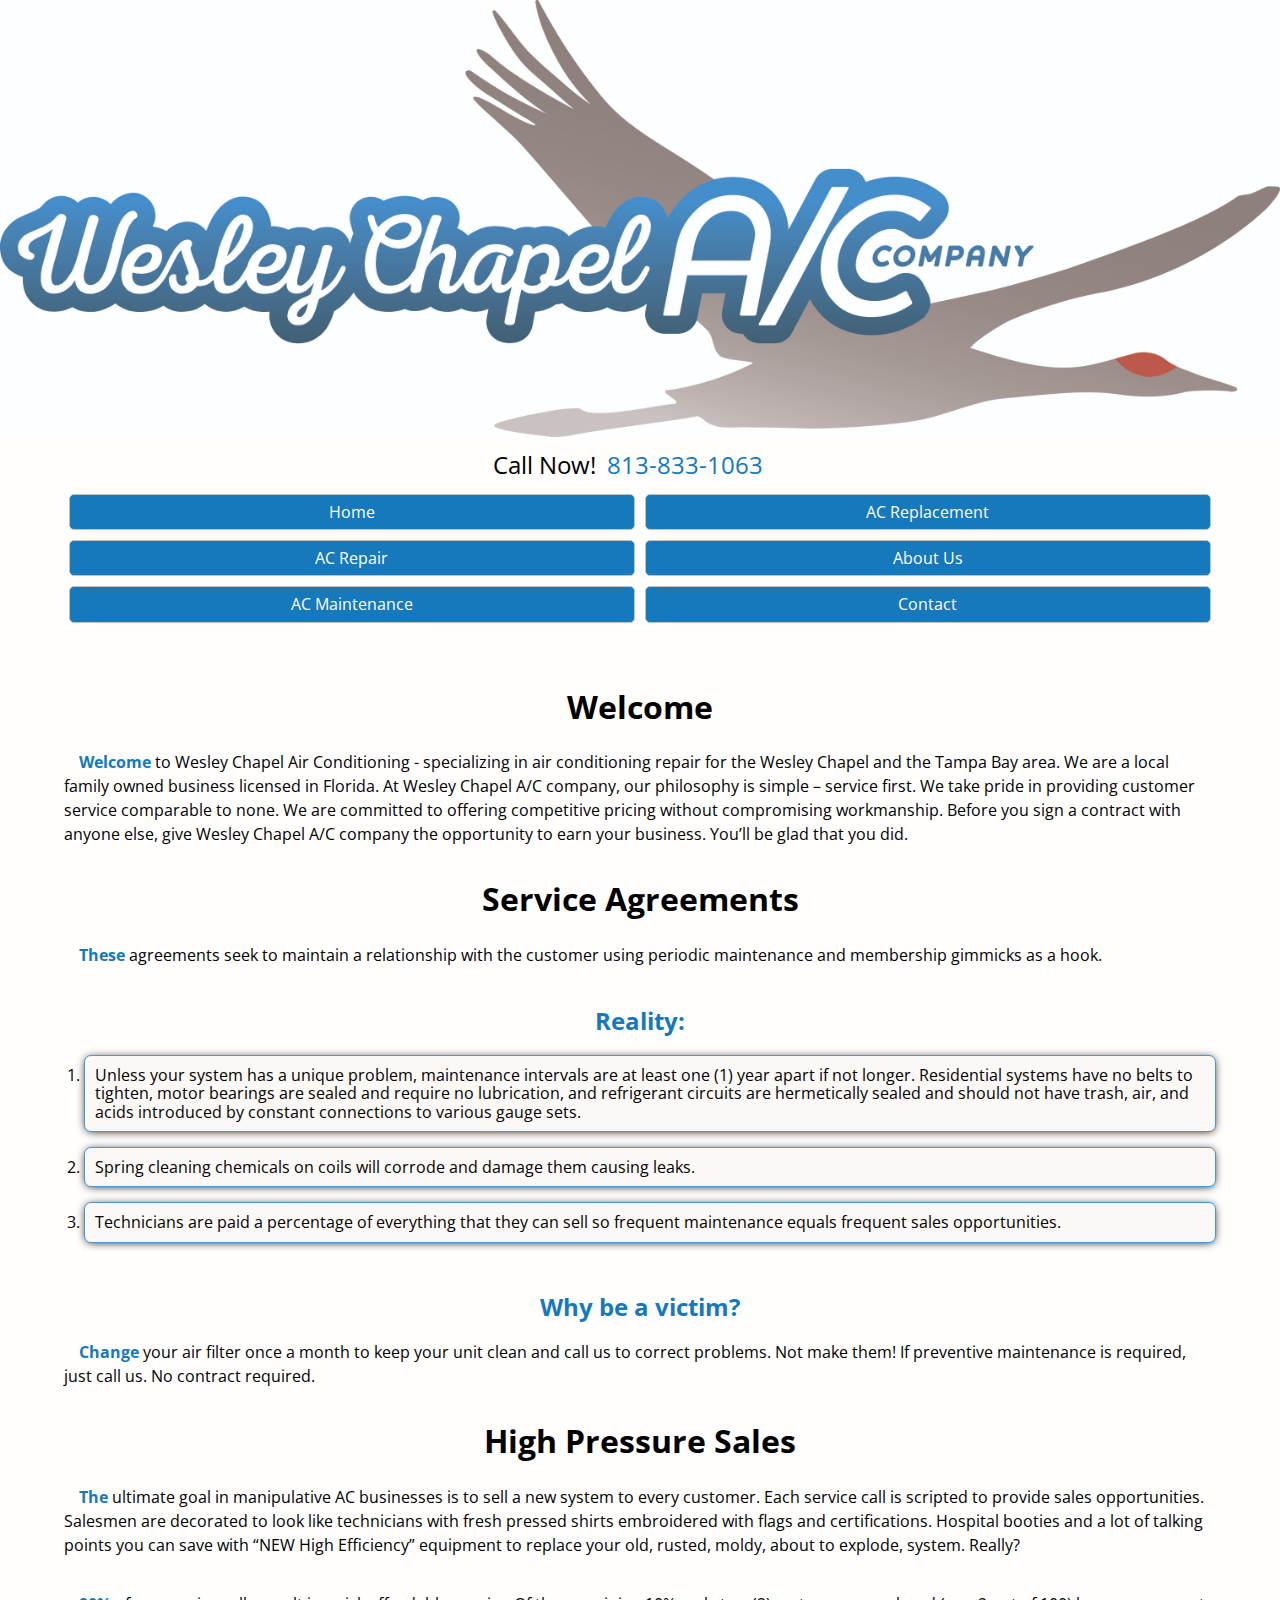
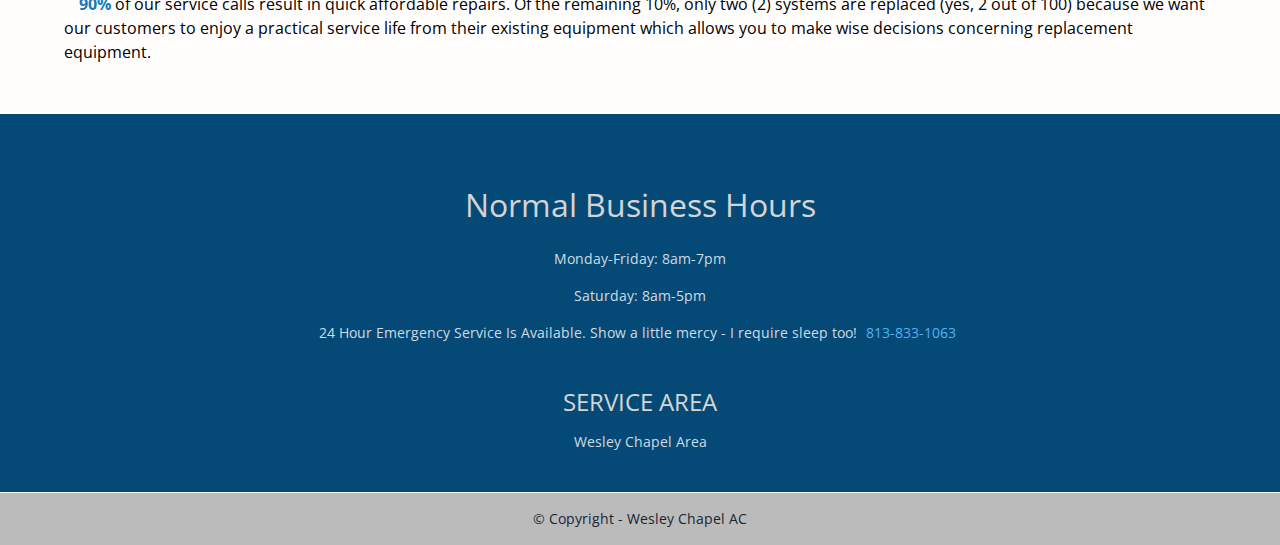
==== index.html @ 199bf808 "updated nav bar to flexbox" ====
<!DOCTYPE html>
<html lang="en">
<head>
    <meta charset="UTF-8">
    <meta name="viewport" content="width=device-width, initial-scale=1.0">
    <meta http-equiv="X-UA-Compatible" content="ie=edge">
    <link rel="stylesheet" href="css/normalize.css">
    <link rel="stylesheet" href="css/styles.css">
    <link href="https://fonts.googleapis.com/css?family=Open+Sans|Open+Sans+Condensed:300&display=swap" rel="stylesheet">
    <title>Wesley Chapel Air Conditioning</title>
</head>
<body>    

    <header>
        <img src="images/wcac.logo_.jpg" id="header-logo" alt="Wesley Chapel AC logo">
        <nav>
            <h4>Call Now! <a href="tel:8138331063">813-833-1063</a></h4>
            <div>
                <ul class="flex-container">
                    <a href="#home"><li>Home</li></a>
                    <a href="acRepair.html"><li>AC Repair</li></a>
                    <a href="#ac-maintenance"><li>AC Maintenance</li></a>
                    <a href="#ac-replacement"><li>AC Replacement</li></a>
                    <a href="#about-us"><li>About Us</li></a>
                    <a href="#contact"><li>Contact</li></a>
                </ul>
            </div>
        </nav>
    </header>

    <main>
        <h2 id="home">Welcome</h2>
        <p><span>Welcome</span> to Wesley Chapel Air Conditioning - specializing in air conditioning repair for the Wesley Chapel 
            and the Tampa Bay area. We are a local family owned business licensed in Florida. At Wesley Chapel A/C company, 
            our philosophy is simple – service first. We take pride in providing customer service comparable to none. 
            We are committed to offering competitive pricing without compromising workmanship. Before you sign a contract 
            with anyone else, give Wesley Chapel A/C company the opportunity to earn your business. 
            You’ll be glad that you did.</p>

        <h2>Service Agreements</h2>
        <p><span>These</span> agreements seek to maintain a relationship with the customer using periodic maintenance and 
            membership gimmicks as a hook.</p>
        <h5>Reality:</h5>
        <ul>
            <li>Unless your system has a unique problem, maintenance intervals are at least one (1) year apart if not longer. 
                Residential systems have no belts to tighten, motor bearings are sealed and require no lubrication, 
                and refrigerant circuits are hermetically sealed and should not have trash, air, and acids 
                introduced by constant connections to various gauge sets.</li>
            <li>Spring cleaning chemicals on coils will corrode and damage them causing leaks.</li>
            <li>Technicians are paid a percentage of everything that they can sell so frequent maintenance equals 
                frequent sales opportunities.</li>
        </ul>
        <h5>Why be a victim?</h5>
        <p><span>Change</span> your air filter once a month to keep your unit clean and call us to correct problems. Not make them!  
            If preventive maintenance is required, just call us. No contract required.</p>

        <h2>High Pressure Sales</h2>
        <p><span>The</span> ultimate goal in manipulative AC businesses is to sell a new system to every customer. Each service call is scripted 
            to provide sales opportunities. Salesmen are decorated to look like technicians with fresh pressed shirts embroidered with 
            flags and certifications. Hospital booties and a lot of talking points you can save with “NEW High Efficiency” equipment to 
            replace your old, rusted, moldy, about to explode, system. Really?</p>
        <p><span>90%</span> of our service calls result in quick affordable repairs. Of the remaining 10%, only two (2) systems are replaced 
            (yes, 2 out of 100) because we want our customers to enjoy a practical service life from their existing equipment 
            which allows you to make wise decisions concerning replacement equipment.</p>
    </main>

    <footer>
        <h4>Normal Business Hours</h4>
        <p>Monday-Friday: 8am-7pm</p>
        <p>Saturday: 8am-5pm</p>

        <p id="width">24 Hour Emergency Service Is Available.
            Show a little mercy - I require sleep too!
            <a href="tel:8138331063">813-833-1063</a>
        </p>

        <h5>SERVICE AREA</h5>
        <P>Wesley Chapel Area</P>

        <p id="copyright">&copy; Copyright - Wesley Chapel AC</p>

    </footer>




</body>
</html>
---- css/styles.css ----
/* ================== Base Styles and Header and Footer =========================== */


body {
    text-align: center;
    background-color: rgb(255, 254, 253);
}

         /* =======================    Header    =========================== */

header {
    margin: 0;
    padding: 0;
}
#header-logo {
    width: 100%;
}

nav {
    width: 90%;
    margin: 0 auto;
}

nav h4 {
    margin: 10px;
    text-align: center;
    font-family: 'Open Sans Condensed', sans-serif;
    font-size: 1.5em;
    font-weight: normal;
}

nav ul {
    margin: 0;
    padding: 0;
}

.flex-container {
    display: flex;
    flex-direction: column;
    flex-wrap: wrap;
    height: 150px;
}

nav li {
    list-style-type: none;
    background-color: rgb(21, 121, 187);
    border: 1px solid rgb(194, 194, 194);
    font-family: 'Open Sans', sans-serif;
    font-size: 1em;
    margin: 5px 5px;
    border-radius: 5px;
    padding: 8px;

}

nav li:hover {
    border-bottom: 3px solid rgb(170, 53, 23);

}

nav a {
     text-decoration: none;
     color: rgb(255, 255, 255);
}

h4 a {
    color: rgb(21, 121, 187);
    padding: 8px 25px 8px 5px;
}

a:hover {
    font-size: 1.3em;
    font-weight: 300;
    transition: font-size .5s;
}

            /* ===========================   Main    ============================= */

main {
    width: 90%;
    margin: 50px auto 50px;
}



main h2 {
    font-family: 'Open Sans Condensed', sans-serif;
    font-size: 2em;
    margin-bottom: 25px;
}

main h5 {
    font-size: 1.5em;
    font-family: 'Open Sans Condensed', sans-serif;
    margin-bottom: 20px;
    color: rgb(21, 121, 187);
}

main p {
    font-family: 'Open Sans', sans-serif;
    text-align: start;
    font-size: 1em;
    margin-bottom: 35px;
    line-height: 1.5;
}

span {
    color:  rgb(21, 121, 187);
    font-size: 1em;
    margin-left: 15px;
    font-weight: bold;
}

main ul {
    margin-left: -20px;
    margin-bottom: 50px;
}

main li {
    font-family: 'Open Sans', sans-serif;
    list-style-type: decimal;
    margin: auto;
    font-size: 1em;
    margin-bottom: 15px;
    text-align: start;
    background-color: rgb(252, 248, 245);
    border-radius: 7px;
    border: 1px solid rgb(75, 150, 212);
    box-shadow: 0 1px 10px -2px black;
    padding: 10px;
}

main li:hover {
    box-shadow: 0 3px 10px 0px rgb(30, 95, 180);
    transition: box-shadow .5s;
}

                /* ======================= Footer ======================= */

footer {
    padding: 30px 0 0;
    margin: 0;
    background-color: #054A76;
}

footer h4 {
    font-size: 2em;
    font-weight: normal;
    color: rgb(212, 212, 212);
    font-family: 'Open Sans Condensed', sans-serif;
    margin-bottom: 25px;
}

footer h5 {
    color: rgb(212, 212, 212);
    font-family: 'Open Sans Condensed', sans-serif;
    font-weight: normal;
    margin-bottom: 10px;
    margin-top: 45px;
    font-size: 1.5em;
}

footer p {
    width: 70%;
    margin: 15px auto;
    color: rgb(207, 218, 228);
    font-size: .9em;
    font-weight: normal;
    font-family: 'Open Sans', sans-serif;
    line-height: 1.5;
}

#width {
    width: 55%;
}

footer a {
    text-decoration: none;
    color: rgb(83, 177, 240);
    font-weight: normal;
    padding: 5px;
}


#copyright {
    font-family: 'Open Sans', sans-serif;
    margin-top: 40px;
    margin-bottom: 0;
    padding-top: 15px;
    padding-bottom: 15px;
    background-color: rgb(187, 187, 187);
    width: 100%;
    color: rgb(25, 36, 51);
    border-top: 1px solid #fff;
}


/* ========================================== AC Repair =================================================== */

p span:not(:first-child) {
    margin: 0;
}

#horror-font-image {
    width: 90%;
}
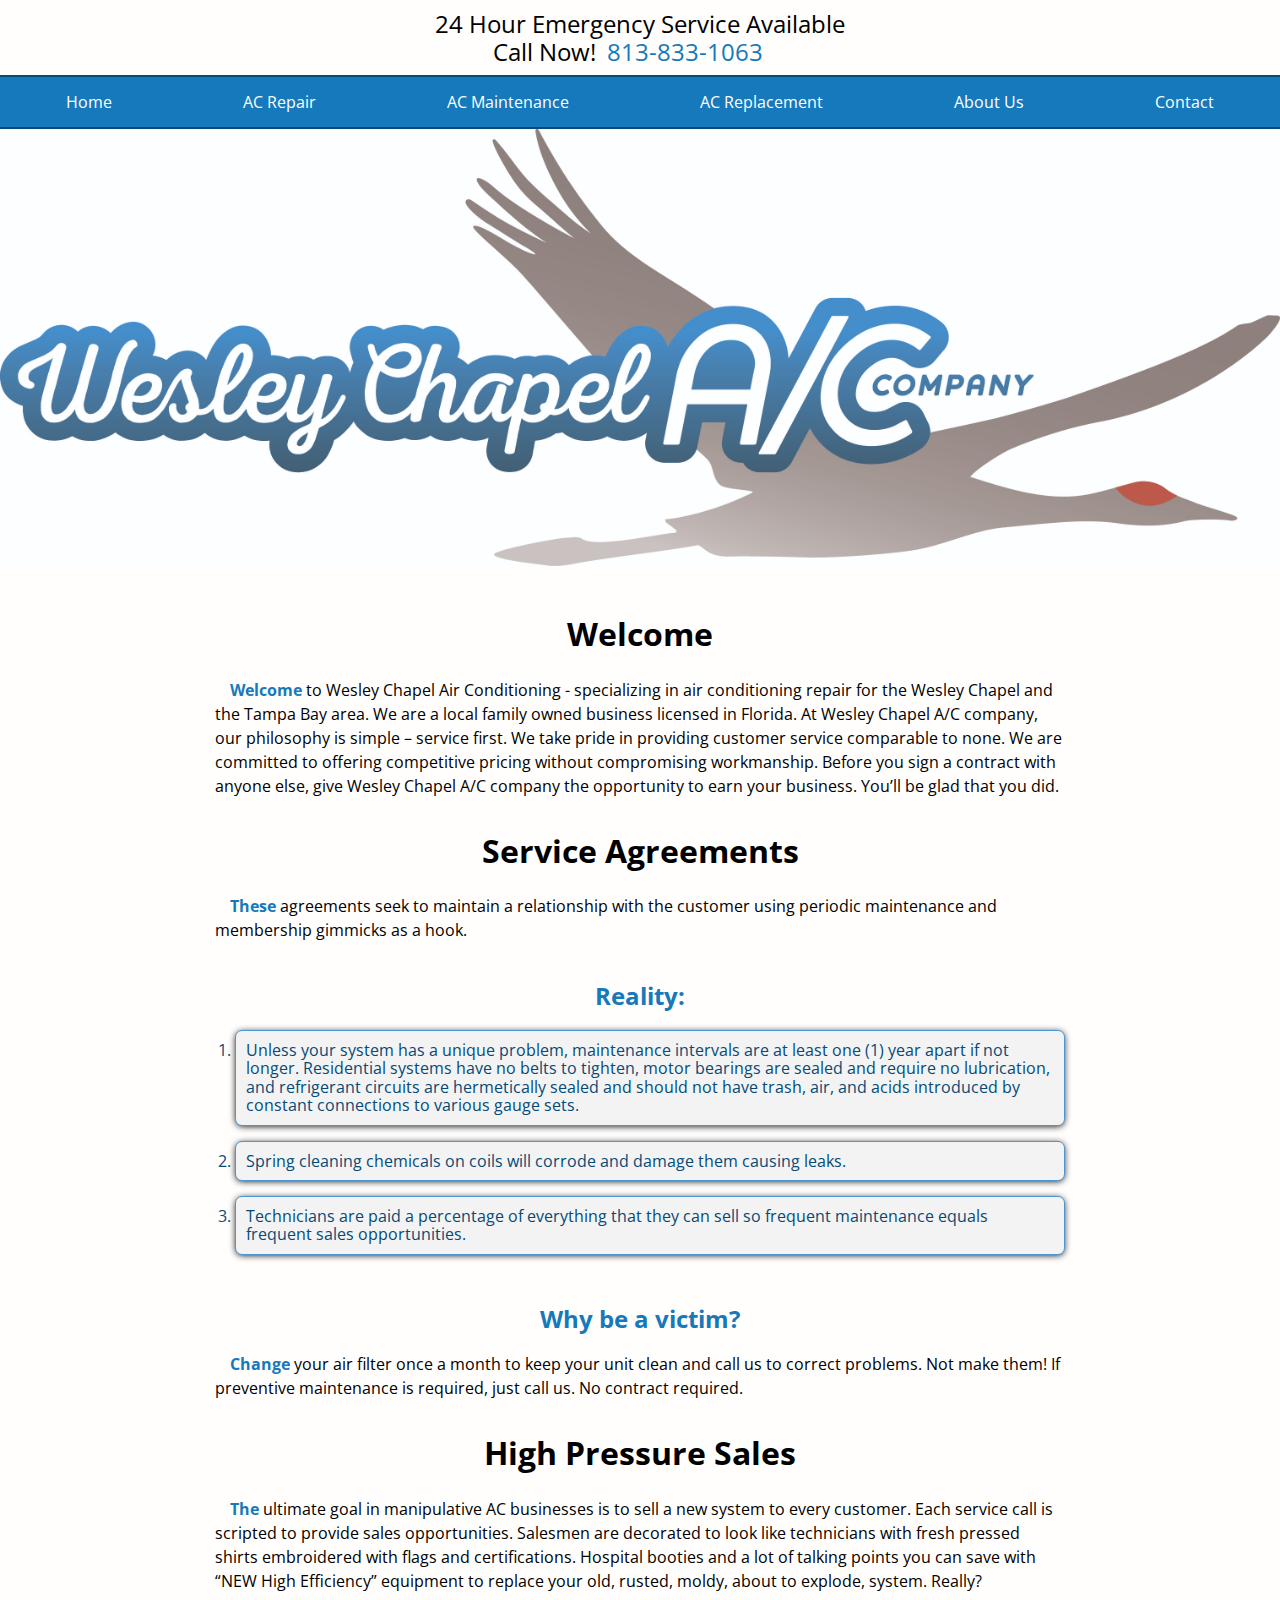
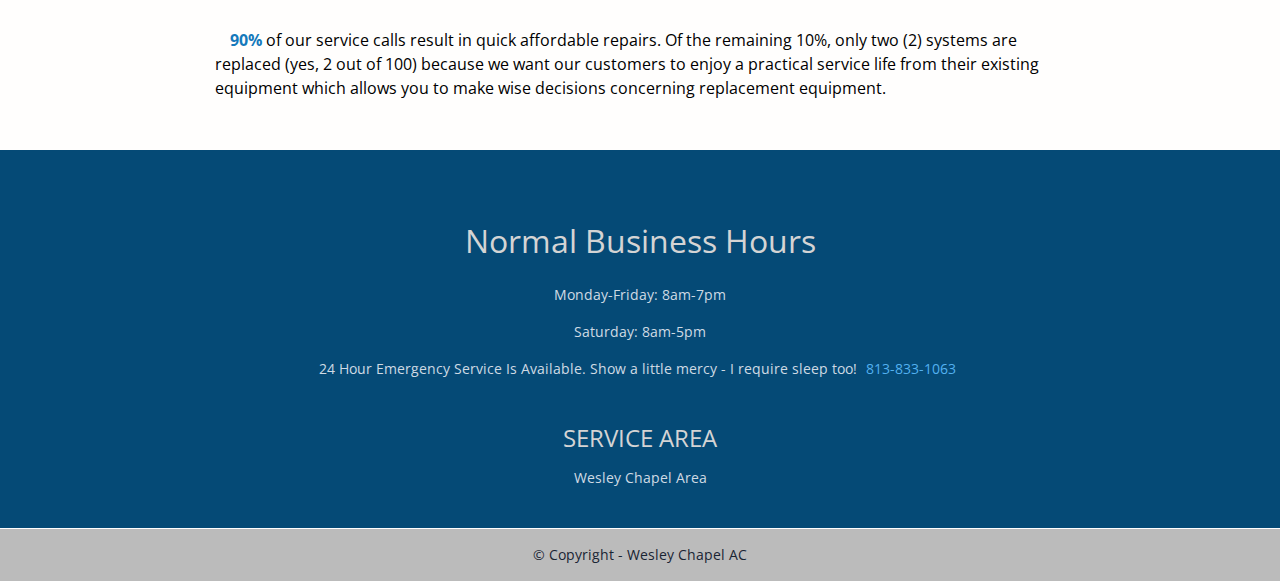
==== commit f65a15fd: "added acReplacement page and content" ====
--- a/index.html
+++ b/index.html
@@ -14,18 +14,19 @@
     <header>
         <img src="images/wcac.logo_.jpg" id="header-logo" alt="Wesley Chapel AC logo">
         <nav>
-            <h4>Call Now! <a href="tel:8138331063">813-833-1063</a></h4>
+            <h4>24 Hour Emergency Service Available <br />Call Now! <a href="tel:8138331063">813-833-1063</a></h4>
             <div>
                 <ul class="flex-container">
-                    <a href="#home"><li>Home</li></a>
+                    <a href="index.html"><li>Home</li></a>
                     <a href="acRepair.html"><li>AC Repair</li></a>
-                    <a href="#ac-maintenance"><li>AC Maintenance</li></a>
-                    <a href="#ac-replacement"><li>AC Replacement</li></a>
+                    <a href="acMaintenance.html"><li>AC Maintenance</li></a>
+                    <a href="acReplacement.html"><li>AC Replacement</li></a>
                     <a href="#about-us"><li>About Us</li></a>
                     <a href="#contact"><li>Contact</li></a>
                 </ul>
             </div>
         </nav>
+        <img src="images/wcac.logo_.jpg" id="header-logo-2" alt="Wesley Chapel AC logo">
     </header>
 
     <main>
@@ -78,11 +79,6 @@
         <P>Wesley Chapel Area</P>
 
         <p id="copyright">&copy; Copyright - Wesley Chapel AC</p>
-
     </footer>
-
-
-
-
 </body>
 </html>--- a/css/styles.css
+++ b/css/styles.css
@@ -16,8 +16,12 @@
     width: 100%;
 }
 
+#header-logo-2 {
+    display: none;
+}
+
 nav {
-    width: 90%;
+    width: 95%;
     margin: 0 auto;
 }
 
@@ -37,24 +41,22 @@
 .flex-container {
     display: flex;
     flex-direction: column;
-    flex-wrap: wrap;
-    height: 150px;
 }
 
 nav li {
     list-style-type: none;
     background-color: rgb(21, 121, 187);
-    border: 1px solid rgb(194, 194, 194);
-    font-family: 'Open Sans', sans-serif;
-    font-size: 1em;
-    margin: 5px 5px;
+    border: 1px solid rgb(0, 0, 0);
+    font-family: 'Open Sans', sans-serif;
+    font-size: 1em;
+    margin: 2px 0;
     border-radius: 5px;
     padding: 8px;
 
 }
 
 nav li:hover {
-    border-bottom: 3px solid rgb(170, 53, 23);
+    border-bottom: 3px solid rgb(216, 66, 29);
 
 }
 
@@ -71,8 +73,9 @@
 a:hover {
     font-size: 1.3em;
     font-weight: 300;
-    transition: font-size .5s;
-}
+    transition: font-size 1s;
+}
+
 
             /* ===========================   Main    ============================= */
 
@@ -89,6 +92,11 @@
     margin-bottom: 25px;
 }
 
+main h3 {
+    font-family: 'Open Sans Condensed', sans-serif;
+    font-size: 1.70em;
+}
+
 main h5 {
     font-size: 1.5em;
     font-family: 'Open Sans Condensed', sans-serif;
@@ -123,16 +131,21 @@
     font-size: 1em;
     margin-bottom: 15px;
     text-align: start;
-    background-color: rgb(252, 248, 245);
+    background-color: rgb(243, 243, 243);
+    color: #054A76;
     border-radius: 7px;
     border: 1px solid rgb(75, 150, 212);
-    box-shadow: 0 1px 10px -2px black;
+    box-shadow: 0 1px 7px -1px black;
     padding: 10px;
 }
 
 main li:hover {
     box-shadow: 0 3px 10px 0px rgb(30, 95, 180);
     transition: box-shadow .5s;
+}
+
+#financing-verse {
+    margin-top: 0;
 }
 
                 /* ======================= Footer ======================= */
@@ -195,7 +208,7 @@
 }
 
 
-/* ========================================== AC Repair =================================================== */
+/* ========================================== AC Repair Page =================================================== */
 
 p span:not(:first-child) {
     margin: 0;
@@ -203,4 +216,60 @@
 
 #horror-font-image {
     width: 90%;
+}
+
+/* ========================================= AC Maintenance Page ==================================== */
+
+#filter-change {
+    border-radius: 10px;
+    width: 50%;
+    float: right;
+    margin: 0 0 10px 10px;
+}
+
+
+
+
+/* =========================================== MEDIA QUERIES ================================================= */
+
+@media (min-width: 768px){
+
+    #header-logo {
+        display: none;
+    }
+    #header-logo-2 {
+        display: block;
+        width: 100%;
+        object-fit: contain;
+    }
+
+    nav {
+        width: 100%;
+        margin: 0 auto;
+    }
+
+    .flex-container {
+        flex-direction: row;
+        justify-content: space-around;
+        height: 50px;
+        background-color: rgb(21, 121, 187);
+        align-items: center;
+        border-top: 2px solid #054A76;
+        border-bottom: 2px solid #054A76;
+    }
+
+    nav li {
+        margin: 0;
+        padding: 10px 10px;
+        flex: 0 25%;
+        border: none;
+    }
+
+    main {
+        width: 85%;
+        max-width: 850px;
+    }
+
+
+
 }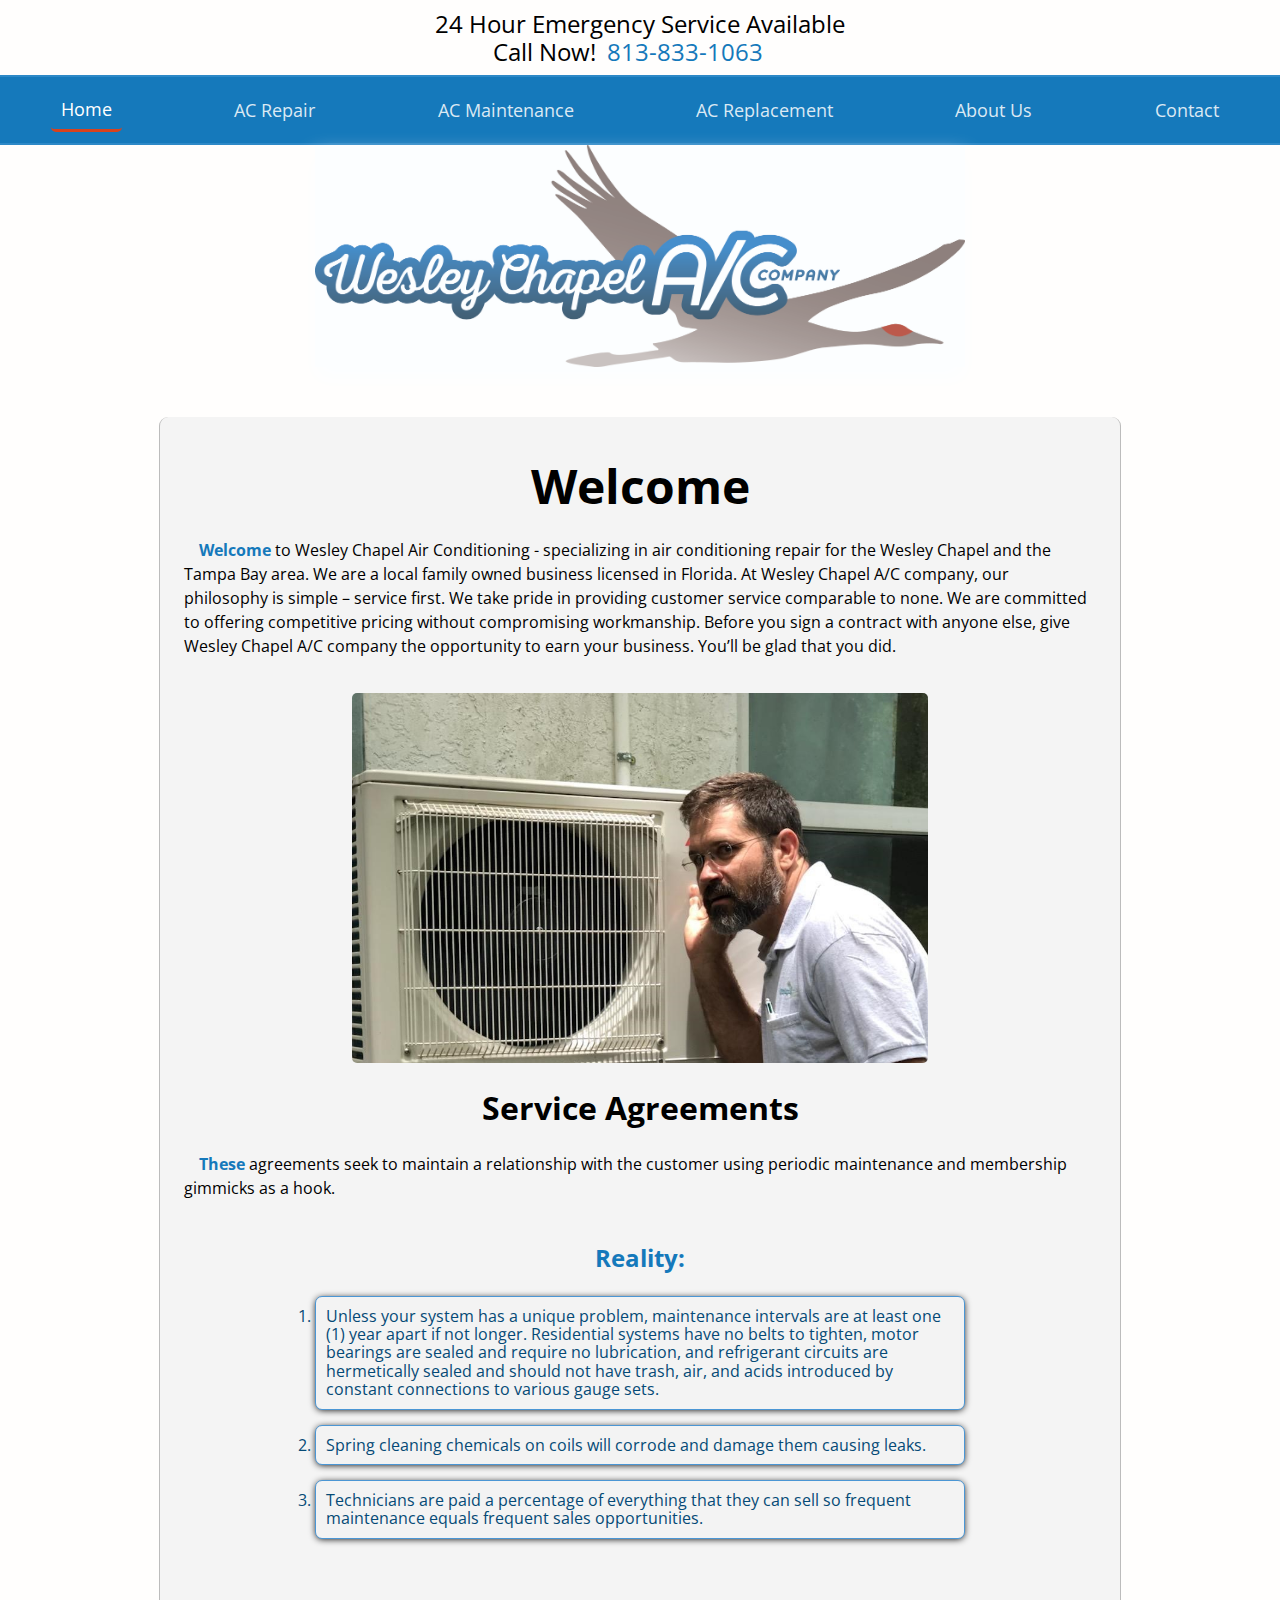
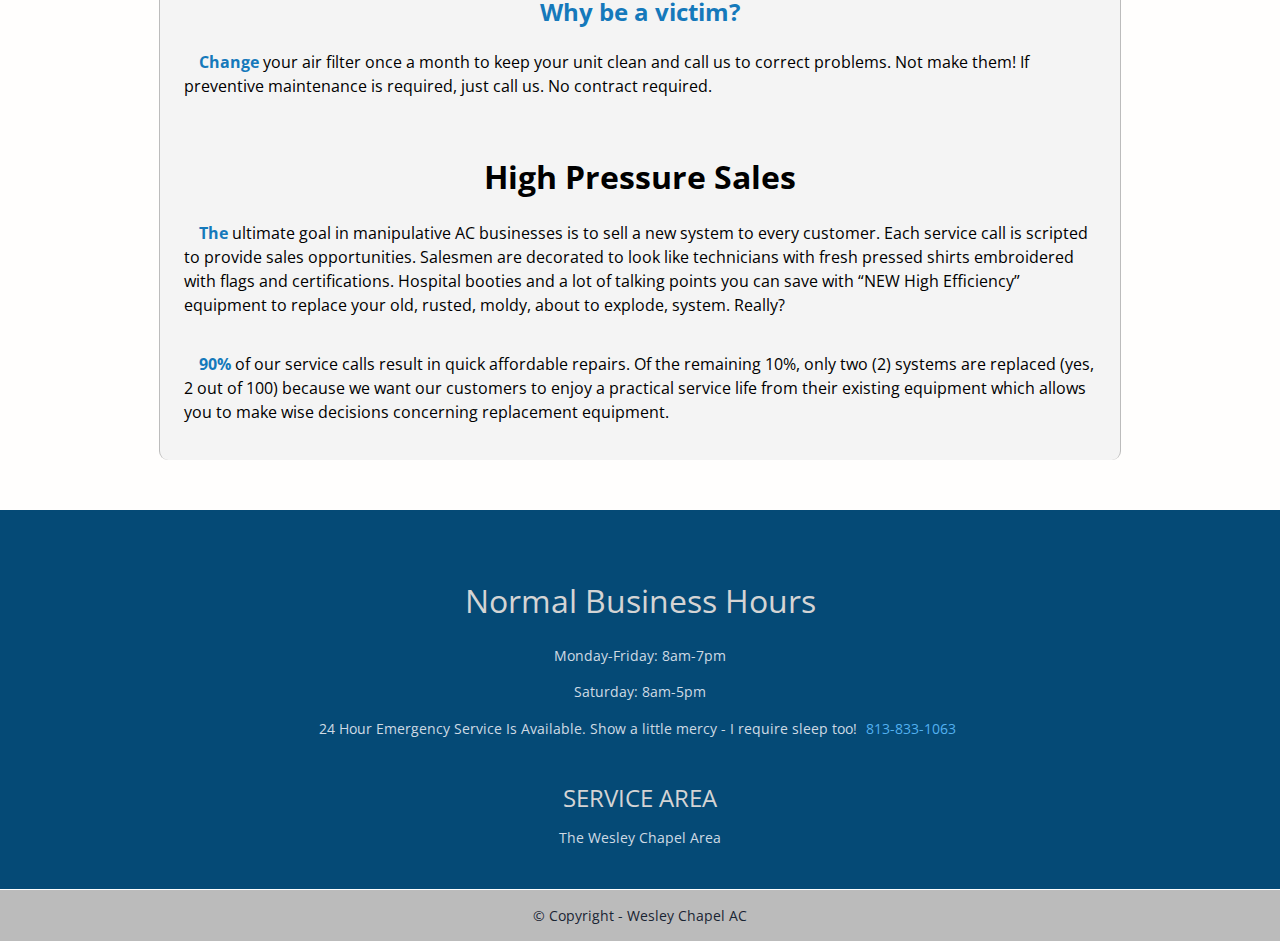
==== commit 0d8aab1b: "Changed the nav bar look and 1024px media query" ====
--- a/index.html
+++ b/index.html
@@ -17,27 +17,35 @@
             <h4>24 Hour Emergency Service Available <br />Call Now! <a href="tel:8138331063">813-833-1063</a></h4>
             <div>
                 <ul class="flex-container">
-                    <a href="index.html"><li>Home</li></a>
-                    <a href="acRepair.html"><li>AC Repair</li></a>
+                    <a href="index.html">       <li class="current">Home</li></a>
+                    <a href="acRepair.html">    <li>AC Repair</li></a>
                     <a href="acMaintenance.html"><li>AC Maintenance</li></a>
                     <a href="acReplacement.html"><li>AC Replacement</li></a>
-                    <a href="#about-us"><li>About Us</li></a>
-                    <a href="#contact"><li>Contact</li></a>
+                    <a href="about.html">       <li>About Us</li></a>
+                    <a href="contact.html">     <li>Contact</li></a>
                 </ul>
             </div>
         </nav>
         <img src="images/wcac.logo_.jpg" id="header-logo-2" alt="Wesley Chapel AC logo">
     </header>
 
-    <main>
-        <h2 id="home">Welcome</h2>
+    <main class="main-flex-container">
+
+        
+            <img src="images/img-1-halfsize.jpg" class="mike-reaka-image" alt="Wesley Chapel AC standing by an air unit">
+
+        <div class="first">
+        <h2 class="home">Welcome</h2>
         <p><span>Welcome</span> to Wesley Chapel Air Conditioning - specializing in air conditioning repair for the Wesley Chapel 
             and the Tampa Bay area. We are a local family owned business licensed in Florida. At Wesley Chapel A/C company, 
             our philosophy is simple – service first. We take pride in providing customer service comparable to none. 
             We are committed to offering competitive pricing without compromising workmanship. Before you sign a contract 
             with anyone else, give Wesley Chapel A/C company the opportunity to earn your business. 
             You’ll be glad that you did.</p>
+        </div>
+        <img src="images/img-1-quartersize.jpg" class="mike-reaka-image2" alt="Wesley Chapel AC standing by an air unit">
 
+        <div>
         <h2>Service Agreements</h2>
         <p><span>These</span> agreements seek to maintain a relationship with the customer using periodic maintenance and 
             membership gimmicks as a hook.</p>
@@ -51,10 +59,15 @@
             <li>Technicians are paid a percentage of everything that they can sell so frequent maintenance equals 
                 frequent sales opportunities.</li>
         </ul>
+        </div>
+
+        <div>
         <h5>Why be a victim?</h5>
         <p><span>Change</span> your air filter once a month to keep your unit clean and call us to correct problems. Not make them!  
             If preventive maintenance is required, just call us. No contract required.</p>
+        </div>
 
+        <div>
         <h2>High Pressure Sales</h2>
         <p><span>The</span> ultimate goal in manipulative AC businesses is to sell a new system to every customer. Each service call is scripted 
             to provide sales opportunities. Salesmen are decorated to look like technicians with fresh pressed shirts embroidered with 
@@ -63,6 +76,8 @@
         <p><span>90%</span> of our service calls result in quick affordable repairs. Of the remaining 10%, only two (2) systems are replaced 
             (yes, 2 out of 100) because we want our customers to enjoy a practical service life from their existing equipment 
             which allows you to make wise decisions concerning replacement equipment.</p>
+        </div>
+        
     </main>
 
     <footer>
@@ -76,7 +91,7 @@
         </p>
 
         <h5>SERVICE AREA</h5>
-        <P>Wesley Chapel Area</P>
+        <P>The Wesley Chapel Area</P>
 
         <p id="copyright">&copy; Copyright - Wesley Chapel AC</p>
     </footer>
--- a/css/styles.css
+++ b/css/styles.css
@@ -21,7 +21,7 @@
 }
 
 nav {
-    width: 95%;
+    width: 98%;
     margin: 0 auto;
 }
 
@@ -45,24 +45,24 @@
 
 nav li {
     list-style-type: none;
-    background-color: rgb(21, 121, 187);
-    border: 1px solid rgb(0, 0, 0);
-    font-family: 'Open Sans', sans-serif;
-    font-size: 1em;
+    background-image: url(https://images.unsplash.com/photo-1557683316-973673baf926?ixlib=rb-1.2.1&ixid=eyJhcHBfaWQiOjMwOTczfQ&auto=format&fit=crop&w=715&q=80);
+    border: 3px solid rgba(51, 141, 201, 0.822);    
+    font-family: 'Open Sans', sans-serif;
+    font-size: 1.1em;
     margin: 2px 0;
     border-radius: 5px;
-    padding: 8px;
+    padding: 10px;
 
 }
 
 nav li:hover {
     border-bottom: 3px solid rgb(216, 66, 29);
-
+    transition: border-bottom .5s;
 }
 
 nav a {
-     text-decoration: none;
-     color: rgb(255, 255, 255);
+    text-decoration: none;
+    color: rgba(255, 255, 255, 0.85);
 }
 
 h4 a {
@@ -76,15 +76,41 @@
     transition: font-size 1s;
 }
 
+nav .current {
+    border-bottom: 3px solid rgb(216, 66, 29);
+    color: white;
+}
+
 
             /* ===========================   Main    ============================= */
 
 main {
     width: 90%;
     margin: 50px auto 50px;
-}
-
-
+    background-color: rgba(240, 240, 240, 0.712);
+    border-radius: 9px;
+    border-left: 1px solid rgba(128, 128, 128, 0.486);
+    border-right: 1px solid rgba(128, 128, 128, 0.486);
+    padding: 1px 0;
+}
+
+main div {
+    width: 95%;
+    margin: auto;
+}
+
+.mike-reaka-image {
+    width: 100%;
+    border-radius: 5px;
+}
+
+.mike-reaka-image2 {
+    display: none;
+}
+
+.home {
+    font-size: 3em;
+}
 
 main h2 {
     font-family: 'Open Sans Condensed', sans-serif;
@@ -99,6 +125,7 @@
 
 main h5 {
     font-size: 1.5em;
+    line-height: 1.5;
     font-family: 'Open Sans Condensed', sans-serif;
     margin-bottom: 20px;
     color: rgb(21, 121, 187);
@@ -120,8 +147,7 @@
 }
 
 main ul {
-    margin-left: -20px;
-    margin-bottom: 50px;
+    padding-right: 40px;
 }
 
 main li {
@@ -144,9 +170,20 @@
     transition: box-shadow .5s;
 }
 
-#financing-verse {
+#no-margin-top {
     margin-top: 0;
 }
+
+#map-screenshot {
+    width: 60%;
+    border-radius: 8px;
+}
+
+#map-screenshot:hover {
+    width: 100%;
+    transition: width .5s;
+}
+
 
                 /* ======================= Footer ======================= */
 
@@ -241,6 +278,7 @@
         display: block;
         width: 100%;
         object-fit: contain;
+        box-shadow:  0 0 20px -1px #FCFEFF;
     }
 
     nav {
@@ -249,26 +287,80 @@
     }
 
     .flex-container {
+        background-image: url(https://images.unsplash.com/photo-1557683316-973673baf926?ixlib=rb-1.2.1&ixid=eyJhcHBfaWQiOjMwOTczfQ&auto=format&fit=crop&w=715&q=80);
+        background-size: cover;
+        padding: 8px 0;
         flex-direction: row;
         justify-content: space-around;
         height: 50px;
         background-color: rgb(21, 121, 187);
         align-items: center;
-        border-top: 2px solid #054A76;
-        border-bottom: 2px solid #054A76;
+        border-top: 2px solid rgba(51, 141, 201, 0.822);
+        border-bottom: 2px solid rgba(51, 141, 201, 0.822);
     }
 
     nav li {
+        background-color: rgba(0, 0, 0, 0);
         margin: 0;
         padding: 10px 10px;
         flex: 0 25%;
         border: none;
+        font-size: 1.1em;
+        background-image: none;
+    }
+
+    .mike-reaka-image {
+        display: none;
+    }
+
+    .mike-reaka-image2 {
+        display: block;
+        width: 100%;
+        border-radius: 5px;
     }
 
     main {
-        width: 85%;
+        width: 75%;
         max-width: 850px;
     }
+}
+
+
+@media (min-width: 1024px) {
+    main{
+        width: 75%;
+        max-width: 1000px;
+    }
+    
+    main ul {
+        max-width: 650px;
+        margin: auto;
+    }
+
+    .main-flex-container {
+        display: flex;
+        flex-direction: column;
+    }
+
+    .mike-reaka-image2 {
+        width: 60%;
+        margin: auto;
+    }
+    
+    
+    #header-logo-2 {
+        width: 60%;
+        max-width: 650px;
+        margin: auto;
+        box-shadow:  0 12px 20px 0px #FCFEFF;
+    }
+
+
+
+
+
+
+
 
 
 
